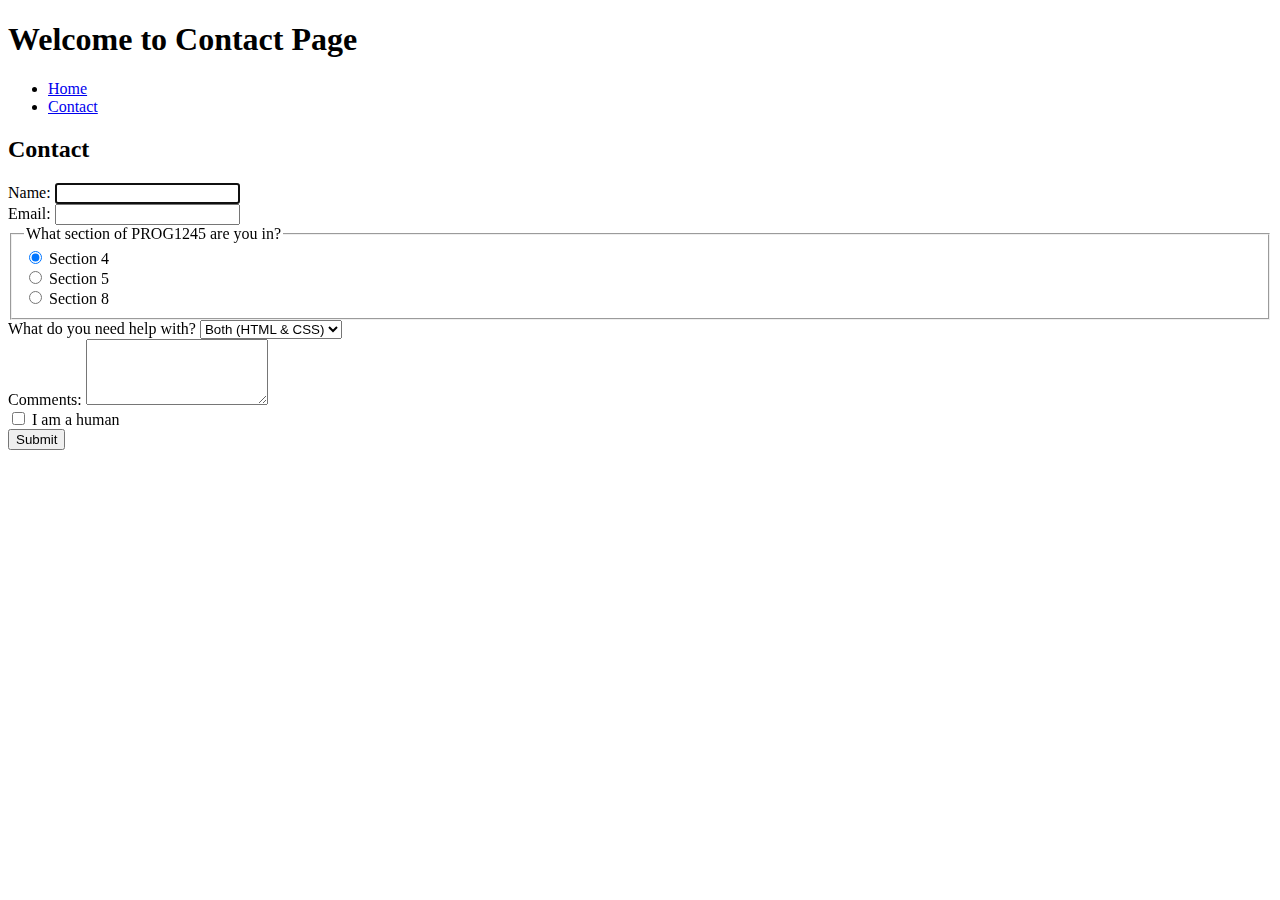
==== contact.html @ d4788f69 "Add files via upload" ====
<!DOCTYPE html>
<html lang="en">

<head>
  <link rel="stylesheet" type="text/css" href="styles.css">
  <title>Contact Us</title>
</head>

<body>
  <header>
    <h1>Welcome to Contact Page</h1>
    <nav class="structural">
      <ul>
        <li><a href="index.html">Home</a></li>
        <li><a href="contact.html">Contact</a></li>
      </ul>
    </nav>
  </header>

  <main>
    <h2>Contact</h2>
    <form>
      <label for="name">Name:</label>
      <input type="text" id="name" name="name" required autofocus><br>

      <label for="email">Email:</label>
      <input type="email" id="email" name="email" required><br>

      <fieldset>
        <legend>What section of PROG1245 are you in?</legend>
        <label for="sec4"><input type="radio" id="sec4" name="sec" value="4" checked> Section 4</label><br>
        <label for="sec5"><input type="radio" id="sec5" name="sec" value="5"> Section 5</label><br>
        <label for="sec8"><input type="radio" id="sec8" name="sec" value="8"> Section 8</label><br>
      </fieldset>

      <label for="help">What do you need help with?</label>
      <select id="help" name="help" required>
        <option value="HTML">HTML</option>
        <option value="CSS">CSS</option>
        <option value="Both (HTML & CSS)" selected>Both (HTML & CSS)</option>
      </select><br>

      <label for="comments">Comments:</label>
      <textarea id="comments" name="comments" rows="4" required></textarea><br>

      <label for="human"><input type="checkbox" id="human" name="human" value="true" required> I am a human</label><br>

      <input type="submit" value="Submit">
    </form>
  </main>

</body>

</html>
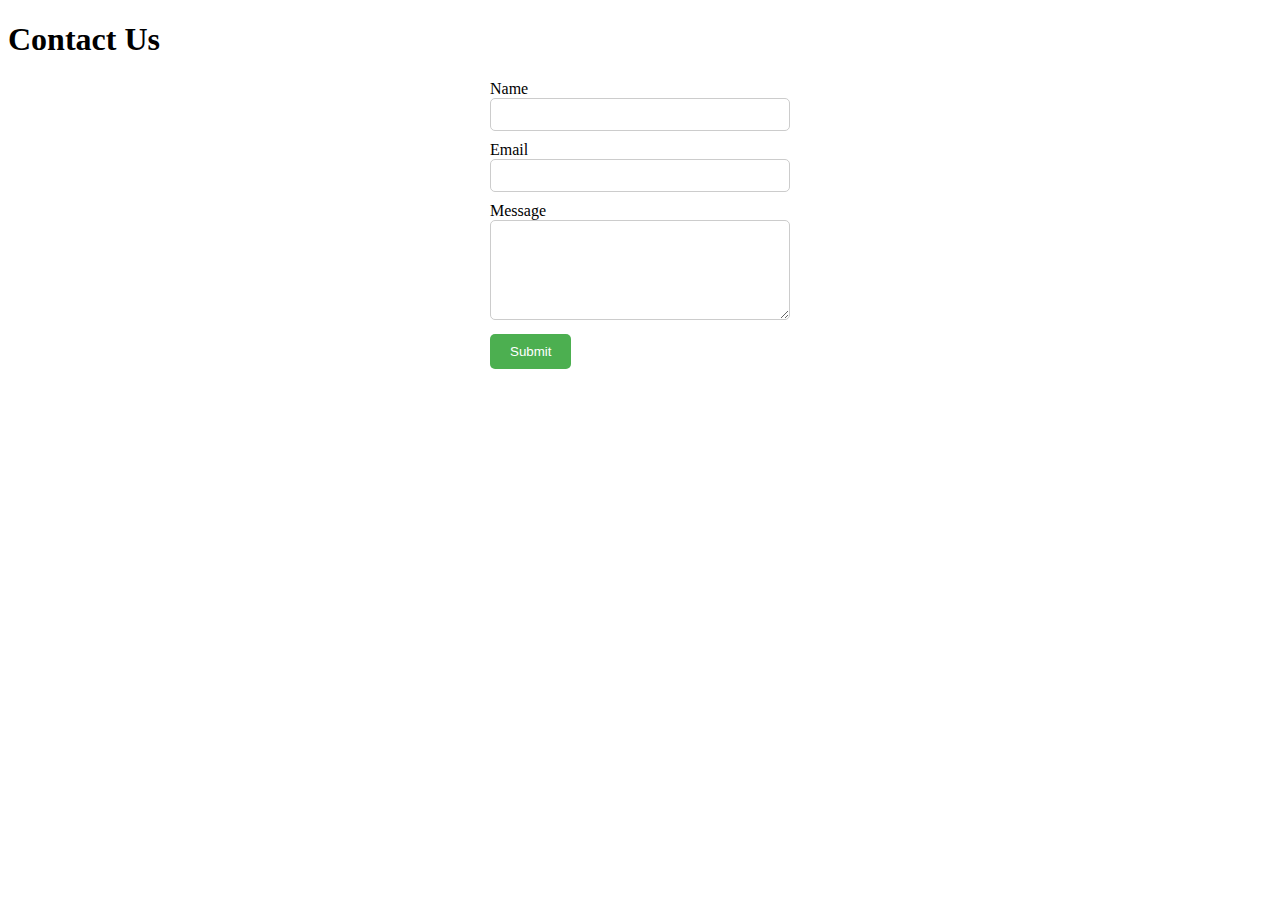
==== commit 2c583010: "Add files via upload" ====
--- a/contact.html
+++ b/contact.html
@@ -1,54 +1,58 @@
 <!DOCTYPE html>
 <html lang="en">
+<head>
+  <meta charset="UTF-8">
+  <title>Contact Us</title>
+  <style>
+    /* CSS styles for the contact form */
+    .contact-form {
+      width: 300px;
+      margin: 0 auto;
+    }
 
-<head>
-  <link rel="stylesheet" type="text/css" href="styles.css">
-  <title>Contact Us</title>
+    .contact-form input[type="text"],
+    .contact-form input[type="email"],
+    .contact-form textarea {
+      width: 100%;
+      margin-bottom: 10px;
+      padding: 8px;
+      border-radius: 5px;
+      border: 1px solid #ccc;
+      box-sizing: border-box;
+    }
+
+    .contact-form textarea {
+      height: 100px;
+    }
+
+    .contact-form input[type="submit"] {
+      background-color: #4CAF50;
+      color: white;
+      padding: 10px 20px;
+      border: none;
+      border-radius: 5px;
+      cursor: pointer;
+    }
+  </style>
 </head>
-
 <body>
   <header>
-    <h1>Welcome to Contact Page</h1>
-    <nav class="structural">
-      <ul>
-        <li><a href="index.html">Home</a></li>
-        <li><a href="contact.html">Contact</a></li>
-      </ul>
-    </nav>
+    <h1>Contact Us</h1>
   </header>
 
-  <main>
-    <h2>Contact</h2>
-    <form>
-      <label for="name">Name:</label>
-      <input type="text" id="name" name="name" required autofocus><br>
+  <section class="contact-form">
+    <form action="#" method="post">
+      <label for="name">Name</label>
+      <input type="text" id="name" name="name" required>
 
-      <label for="email">Email:</label>
-      <input type="email" id="email" name="email" required><br>
+      <label for="email">Email</label>
+      <input type="email" id="email" name="email" required>
 
-      <fieldset>
-        <legend>What section of PROG1245 are you in?</legend>
-        <label for="sec4"><input type="radio" id="sec4" name="sec" value="4" checked> Section 4</label><br>
-        <label for="sec5"><input type="radio" id="sec5" name="sec" value="5"> Section 5</label><br>
-        <label for="sec8"><input type="radio" id="sec8" name="sec" value="8"> Section 8</label><br>
-      </fieldset>
-
-      <label for="help">What do you need help with?</label>
-      <select id="help" name="help" required>
-        <option value="HTML">HTML</option>
-        <option value="CSS">CSS</option>
-        <option value="Both (HTML & CSS)" selected>Both (HTML & CSS)</option>
-      </select><br>
-
-      <label for="comments">Comments:</label>
-      <textarea id="comments" name="comments" rows="4" required></textarea><br>
-
-      <label for="human"><input type="checkbox" id="human" name="human" value="true" required> I am a human</label><br>
+      <label for="message">Message</label>
+      <textarea id="message" name="message" required></textarea>
 
       <input type="submit" value="Submit">
     </form>
-  </main>
-
+  </section>
 </body>
-
 </html>
